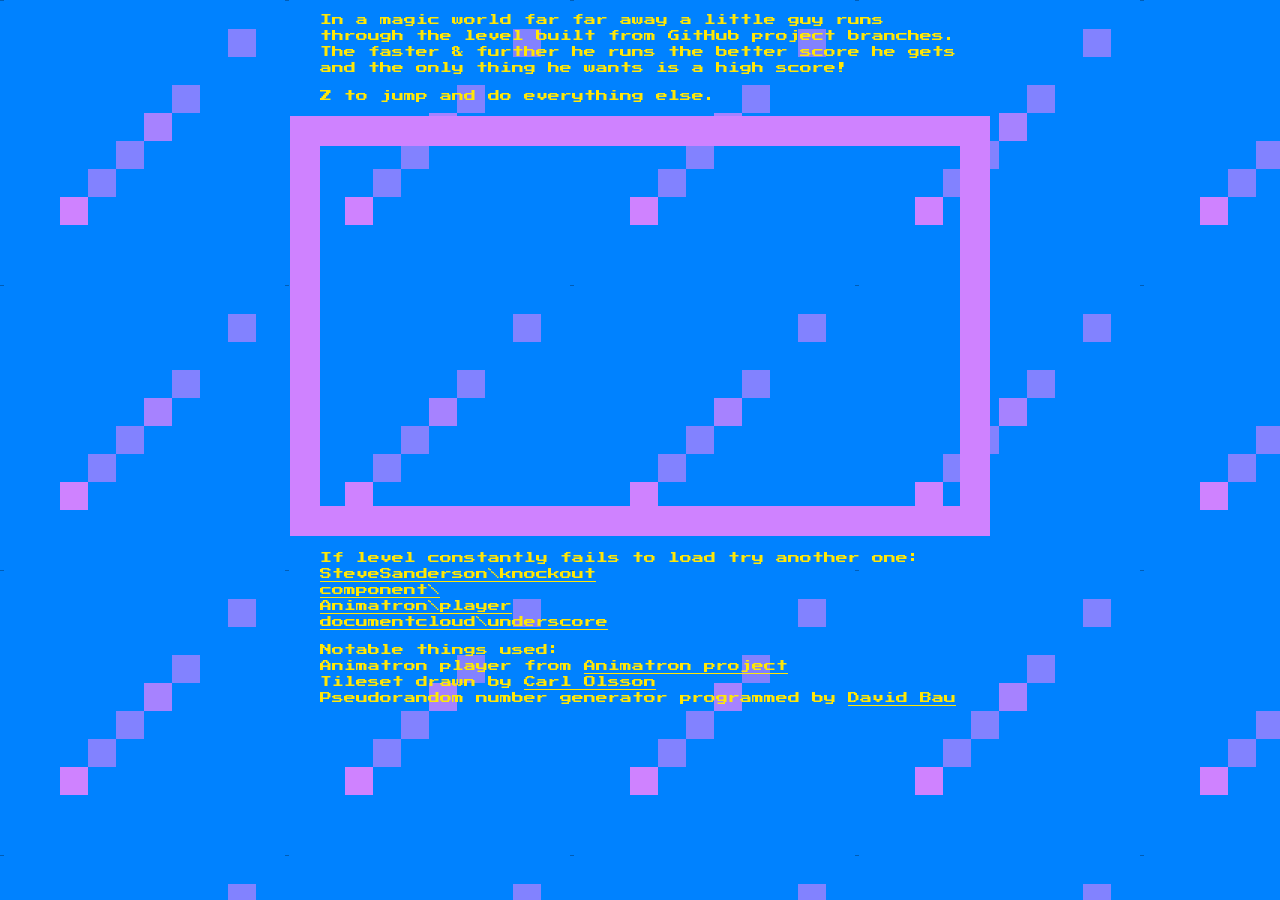
==== index.html @ e9479101 "Update css" ====
<!--
 ~ Copyright (c) 2011-2012 by Animatron.
 ~ All rights are reserved.
 ~
 ~ Animatron player is licensed under the MIT License, see LICENSE.
 -->

<!DOCTYPE html>
<html>
<head>
    <title>The Animatron HTML5 Player Demo</title>
    <meta http-equiv="Content-Type" content="text/html;
					     charset=utf-8">
<link href='http://fonts.googleapis.com/css?family=Press+Start+2P' rel='stylesheet' type='text/css'>
    <link rel="stylesheet" href="./main.css" type="text/css"/>
    <script src="collide.js"></script>
    <script src="http://davidbau.com/encode/seedrandom-min.js"></script>
    <script src="https://raw.github.com/Nek/player/spritesheets/vendor/matrix.js" type="text/javascript"></script>
    <script src="https://raw.github.com/Nek/player/spritesheets/anm.player.js" type="text/javascript"></script>
    <script src="https://raw.github.com/Nek/player/spritesheets/anm.builder.js" type="text/javascript"></script>
    <script src="game.js" type="text/javascript"></script>
</head>

<body onload="start();">
<div id="content">
<p>In a magic world far far away a little guy runs through the level
    built from GitHub project branches. The faster & further he runs
    the better score he gets and the only thing he wants is a high score!</p>
<p>Z to jump and do everything else.</p>
<canvas id="canv" width="640" height="360"></canvas>
<p>If level constantly fails to load try another one:<br>
<a href="?name=SteveSanderson&repo=knockout">SteveSanderson\knockout</a><br>
<a href="?name=component&repo=dom">component\</a><br>
<a href="?name=Animatron&repo=player">Animatron\player</a><br>
<a href="?name=documentcloud&repo=underscore">documentcloud\underscore</a>
</p>

<ul>
<li>Notable things used:</li>
<li>Animatron player
    from <a href="https://github.com/Animatron">Animatron project</a></li>
<li>Tileset drawn by <a href="http://opengameart.org/users/surt">Carl Olsson</a></li>
<li>Pseudorandom number generator programmed
    by <a href="http://davidbau.com">David Bau</a></li>
</ul>
</p>
</div>

</body>

</html>
---- main.css ----
/*
 * Copyright (c) 2011-2012 by Animatron.
 * All rights are reserved.
 *
 * Animatron player is licensed under the MIT License, see LICENSE.
 */

body {
    background-color: rgb(130,195,255);
    background: url("bgr.png");
}

#content {
    margin-left: auto;
    margin-right: auto;
    width: 700px;
}

body {
    font-family: 'Press Start 2P', cursive;
    font-weight: 400;
    font-size: 12px;
    line-height: 16px;
    color: #ffe707;
}

a, a:hover {
    color: #ffe707;
}

a:visited {
    color: #ff972f;
}

canvas {
    outline: none;
    border: solid 30px #cf82ff;
}

p {
    width: 640px;
    margin-left: auto;
    margin-right: auto;    
}

ul, li {
    width: 640px;
    margin-left: auto;
    margin-right: auto;
    list-style-type: none;
    padding: 0;
}
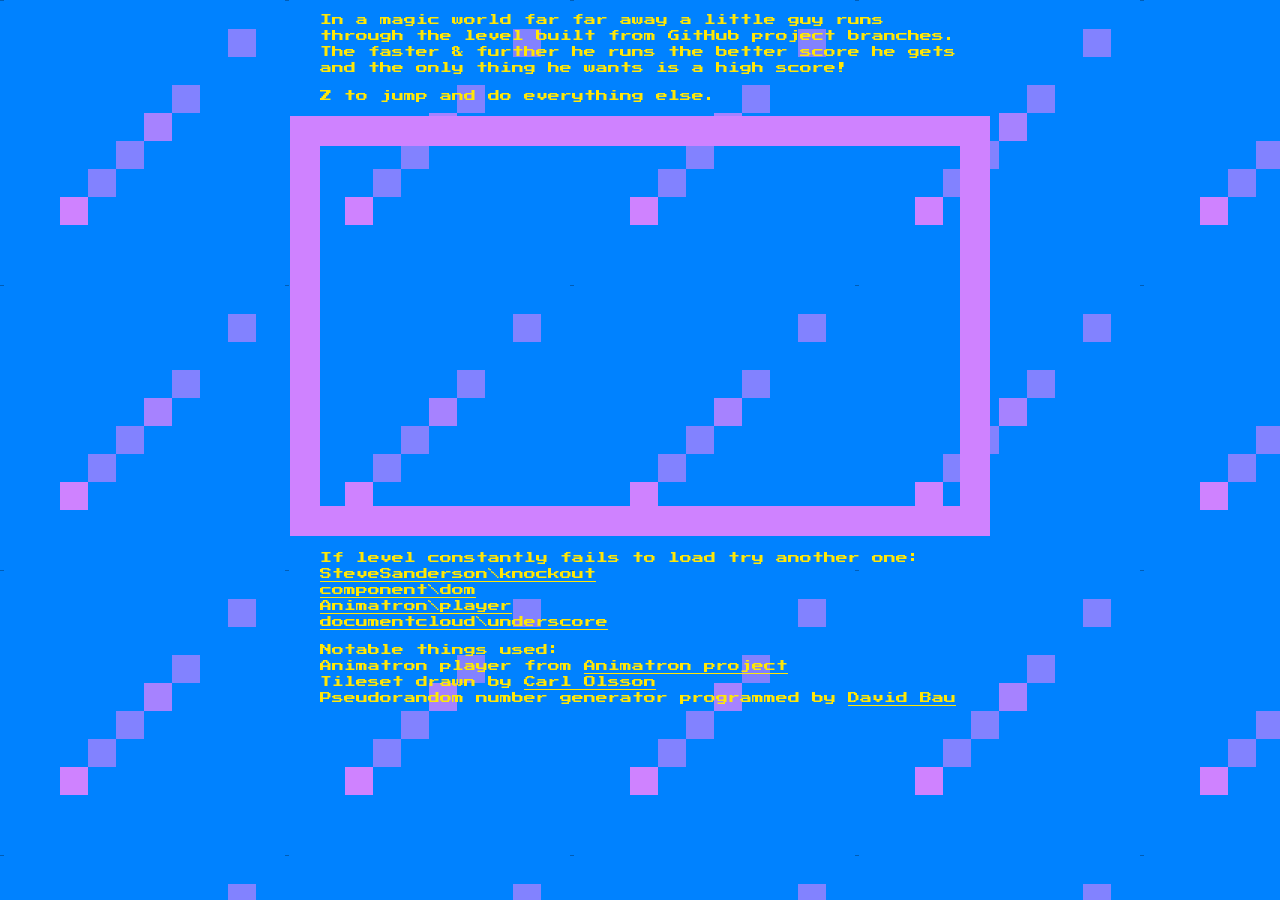
==== commit a8954905: "Fix level name" ====
--- a/index.html
+++ b/index.html
@@ -30,7 +30,7 @@
 <canvas id="canv" width="640" height="360"></canvas>
 <p>If level constantly fails to load try another one:<br>
 <a href="?name=SteveSanderson&repo=knockout">SteveSanderson\knockout</a><br>
-<a href="?name=component&repo=dom">component\</a><br>
+<a href="?name=component&repo=dom">component\dom</a><br>
 <a href="?name=Animatron&repo=player">Animatron\player</a><br>
 <a href="?name=documentcloud&repo=underscore">documentcloud\underscore</a>
 </p>
